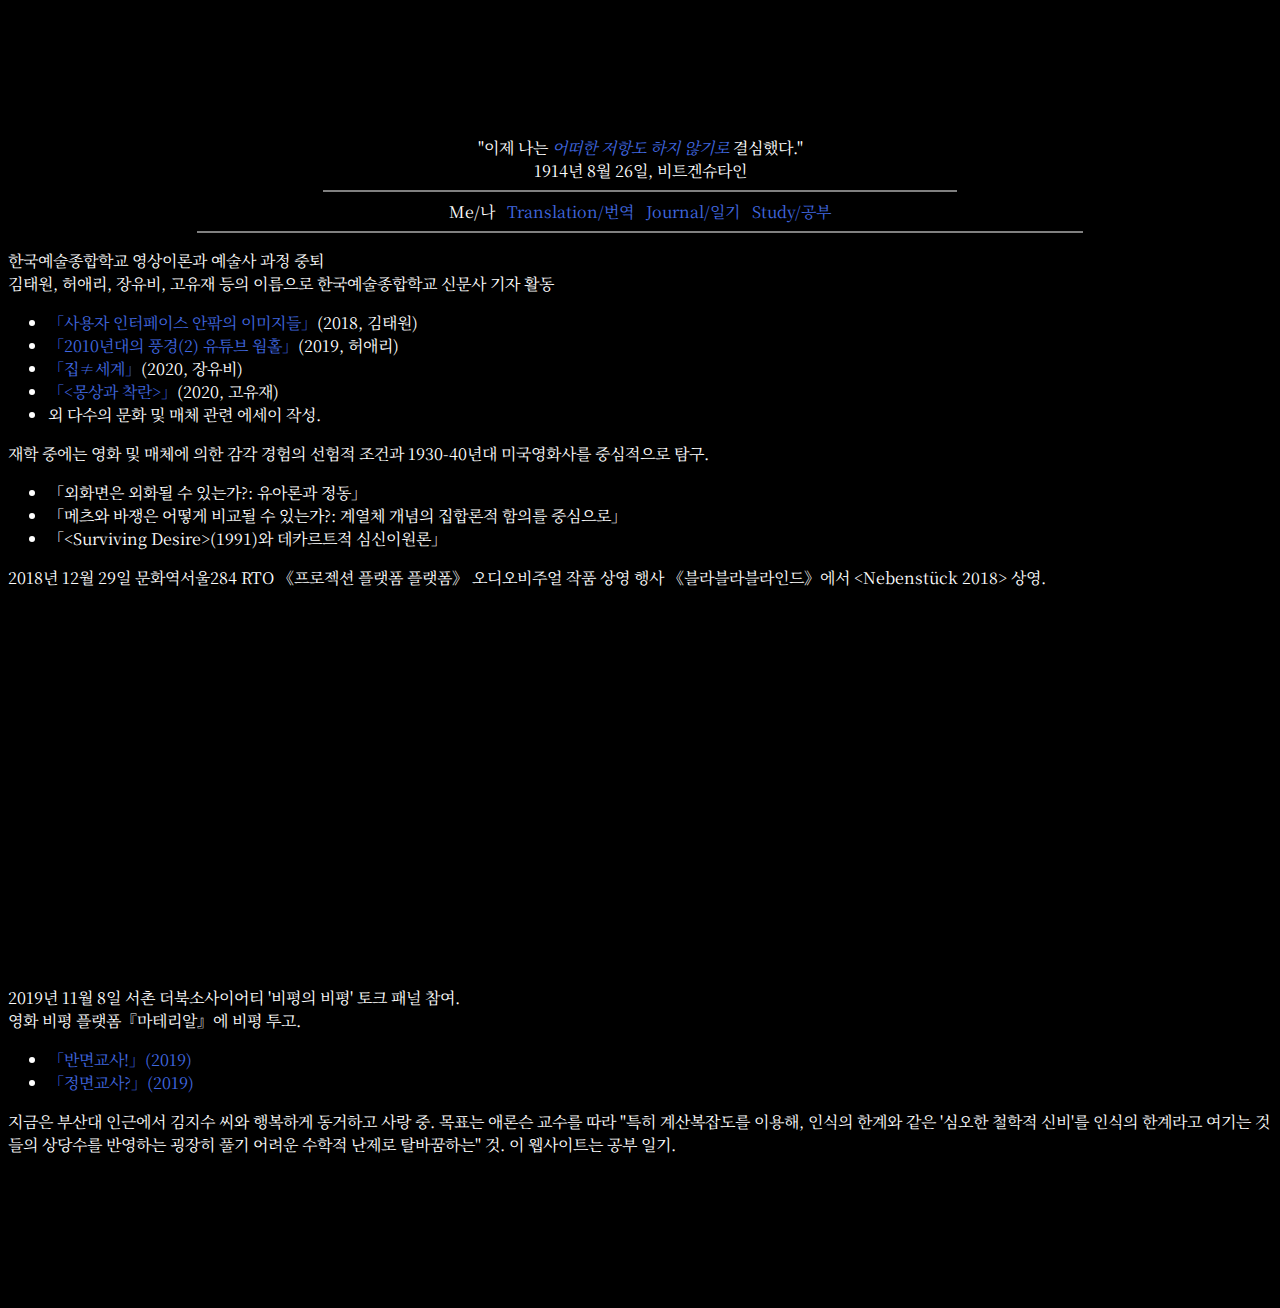
==== me.html @ 75b105d1 "Create me.html" ====
<!doctype html>
<html>
  <head>
    <title>PANG!</title>
    <link rel="shortcut icon" href="favicon.ico">
    <link rel="icon" href="favicon.ico">
    <meta charset="utf-8">
    <link rel="stylesheet" href="style.css">
  </head>

  <body>
    <center>
      "이제 나는 <a href="index.html"><em>어떠한 저항도 하지 않기로</em></a> 결심했다."
      <br>
      1914년 8월 26일, 비트겐슈타인
    <hr width="50%" noshade>
    Me/나
    &nbsp;
    <a href="trans.html">Translation/번역</a>
    &nbsp;
    <a href="journal.html">Journal/일기</a>
    &nbsp;
    <a href="study.html">Study/공부</a>
    <hr width="70%" noshade>
  </center>
    <p>
    한국예술종합학교 영상이론과 예술사 과정 중퇴<br>
    김태원, 허애리, 장유비, 고유재 등의 이름으로 한국예술종합학교 신문사 기자 활동<br>
    <ul>
      <li><a href="http://news.karts.ac.kr/?p=5561">「사용자 인터페이스 안팎의 이미지들」</a>(2018, 김태원)</li>
      <li><a href="http://news.karts.ac.kr/?p=7250">「2010년대의 풍경(2) 유튜브 웜홀」</a>(2019, 허애리)</li>
      <li><a href="http://news.karts.ac.kr/?p=8081">「집≠세계」</a>(2020, 장유비)</li>
      <li><a href="http://news.karts.ac.kr/?p=8148">「&lt;몽상과 착란&gt;」</a>(2020, 고유재)</li>
      <li> 외 다수의 문화 및 매체 관련 에세이 작성.</li>
    </ul>
    </p>
    <p>
   재학 중에는 영화 및 매체에 의한 감각 경험의 선험적 조건과 1930-40년대 미국영화사를 중심적으로 탐구.<br>
    <ul>
      <li>「외화면은 외화될 수 있는가?: 유아론과 정동」</li>
      <li>「메츠와 바쟁은 어떻게 비교될 수 있는가?: 계열체 개념의 집합론적 함의를 중심으로」</li>
      <li>「&lt;Surviving Desire&gt;(1991)와 데카르트적 심신이원론」</li>
    </ul>
   </p>
   <p>
   2018년 12월 29일 문화역서울284 RTO 《프로젝션 플랫폼 플랫폼》 오디오비주얼 작품 상영 행사 《블라블라블라인드》에서 &lt;Nebenstück 2018&gt; 상영.<br>
	<center>
  <iframe src="https://player.vimeo.com/video/298927385?h=664055076d" width="640" height="360" frameborder="0" allow="autoplay; fullscreen; picture-in-picture" allowfullscreen></iframe>
  </center>
  </p>
  <p>
    2019년 11월 8일 서촌 더북소사이어티 '비평의 비평' 토크 패널 참여.<br>
    영화 비평 플랫폼『마테리알』에 비평 투고.
    <ul>
      <li><a href="https://ma-te-ri-al.online/19715640">「반면교사!」(2019)</a></li>
      <li><a href="https://ma-te-ri-al.online/19715649">「정면교사?」(2019)</a></li>
    </ul>
  </p> 
  <p>
	 지금은 부산대 인근에서 김지수 씨와 행복하게 동거하고 사랑 중. 
   목표는 애론슨 교수를 따라 "특히 계산복잡도를 이용해, 인식의 한계와 같은 '심오한 철학적 신비'를 인식의 한계라고 여기는 것들의 상당수를 반영하는 굉장히 풀기 어려운 수학적 난제로 탈바꿈하는" 것.
   이 웹사이트는 공부 일기. 
	</p>
  </body>
</html>
---- style.css ----
@import url('https://fonts.googleapis.com/css2?family=Source+Code+Pro&display=swap');
@import url('https://fonts.googleapis.com/css2?family=Noto+Serif+KR&display=swap');

body{
  background-color: black;
  color: white;
  font-family: 'Noto Serif KR', serif;
  padding: 10% 0;
}
::selection { 
  color: black;
  background: rgb(248, 220, 9);
}
a:link{
  text-decoration-line: none;
  color: royalblue;
}
a:visited{
  text-decoration-line: none;
  color: royalblue;
}
a:hover{
  text-decoration-line: none;
  color: royalblue;
}
a:active{
  text-decoration-line: none;
  color: royalblue;
}
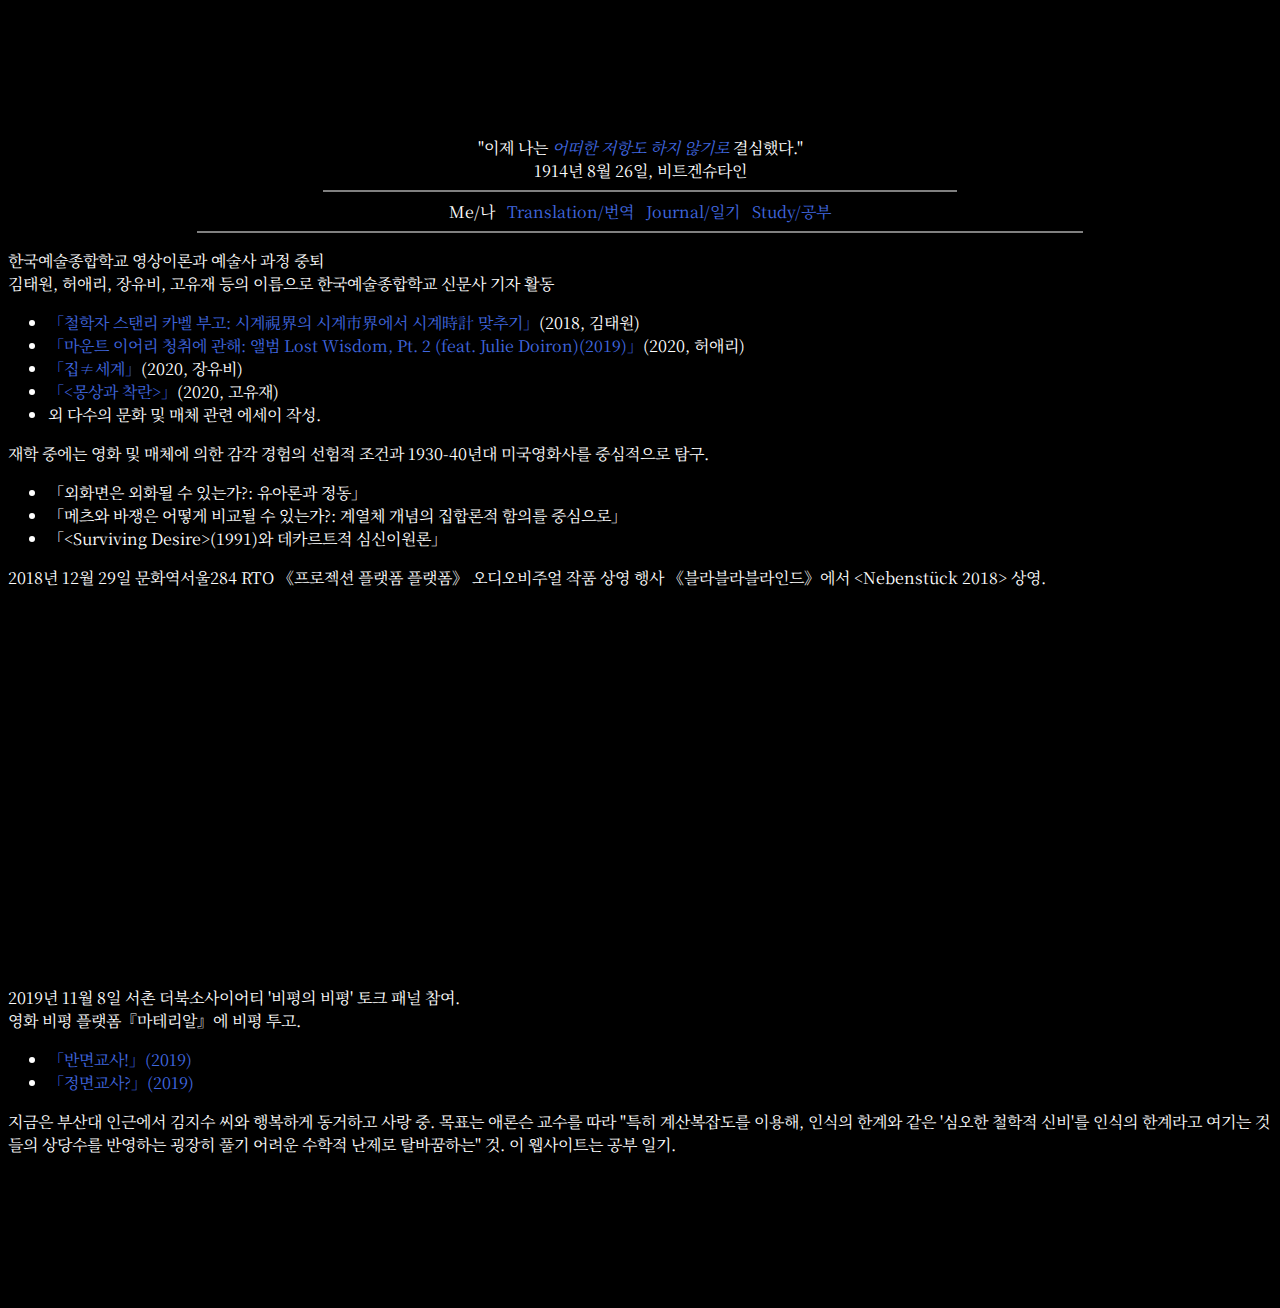
==== commit f6a15c6c: "Update me.html" ====
--- a/me.html
+++ b/me.html
@@ -27,8 +27,8 @@
     한국예술종합학교 영상이론과 예술사 과정 중퇴<br>
     김태원, 허애리, 장유비, 고유재 등의 이름으로 한국예술종합학교 신문사 기자 활동<br>
     <ul>
-      <li><a href="http://news.karts.ac.kr/?p=5561">「사용자 인터페이스 안팎의 이미지들」</a>(2018, 김태원)</li>
-      <li><a href="http://news.karts.ac.kr/?p=7250">「2010년대의 풍경(2) 유튜브 웜홀」</a>(2019, 허애리)</li>
+      <li><a href="http://news.karts.ac.kr/?p=5245">「철학자 스탠리 카벨 부고: 시계視界의 시계市界에서 시계時計 맞추기」</a>(2018, 김태원)</li>
+      <li><a href="http://news.karts.ac.kr/?p=7824">「마운트 이어리 청취에 관해: 앨범 Lost Wisdom, Pt. 2 (feat. Julie Doiron)(2019)」</a>(2020, 허애리)</li>
       <li><a href="http://news.karts.ac.kr/?p=8081">「집≠세계」</a>(2020, 장유비)</li>
       <li><a href="http://news.karts.ac.kr/?p=8148">「&lt;몽상과 착란&gt;」</a>(2020, 고유재)</li>
       <li> 외 다수의 문화 및 매체 관련 에세이 작성.</li>
